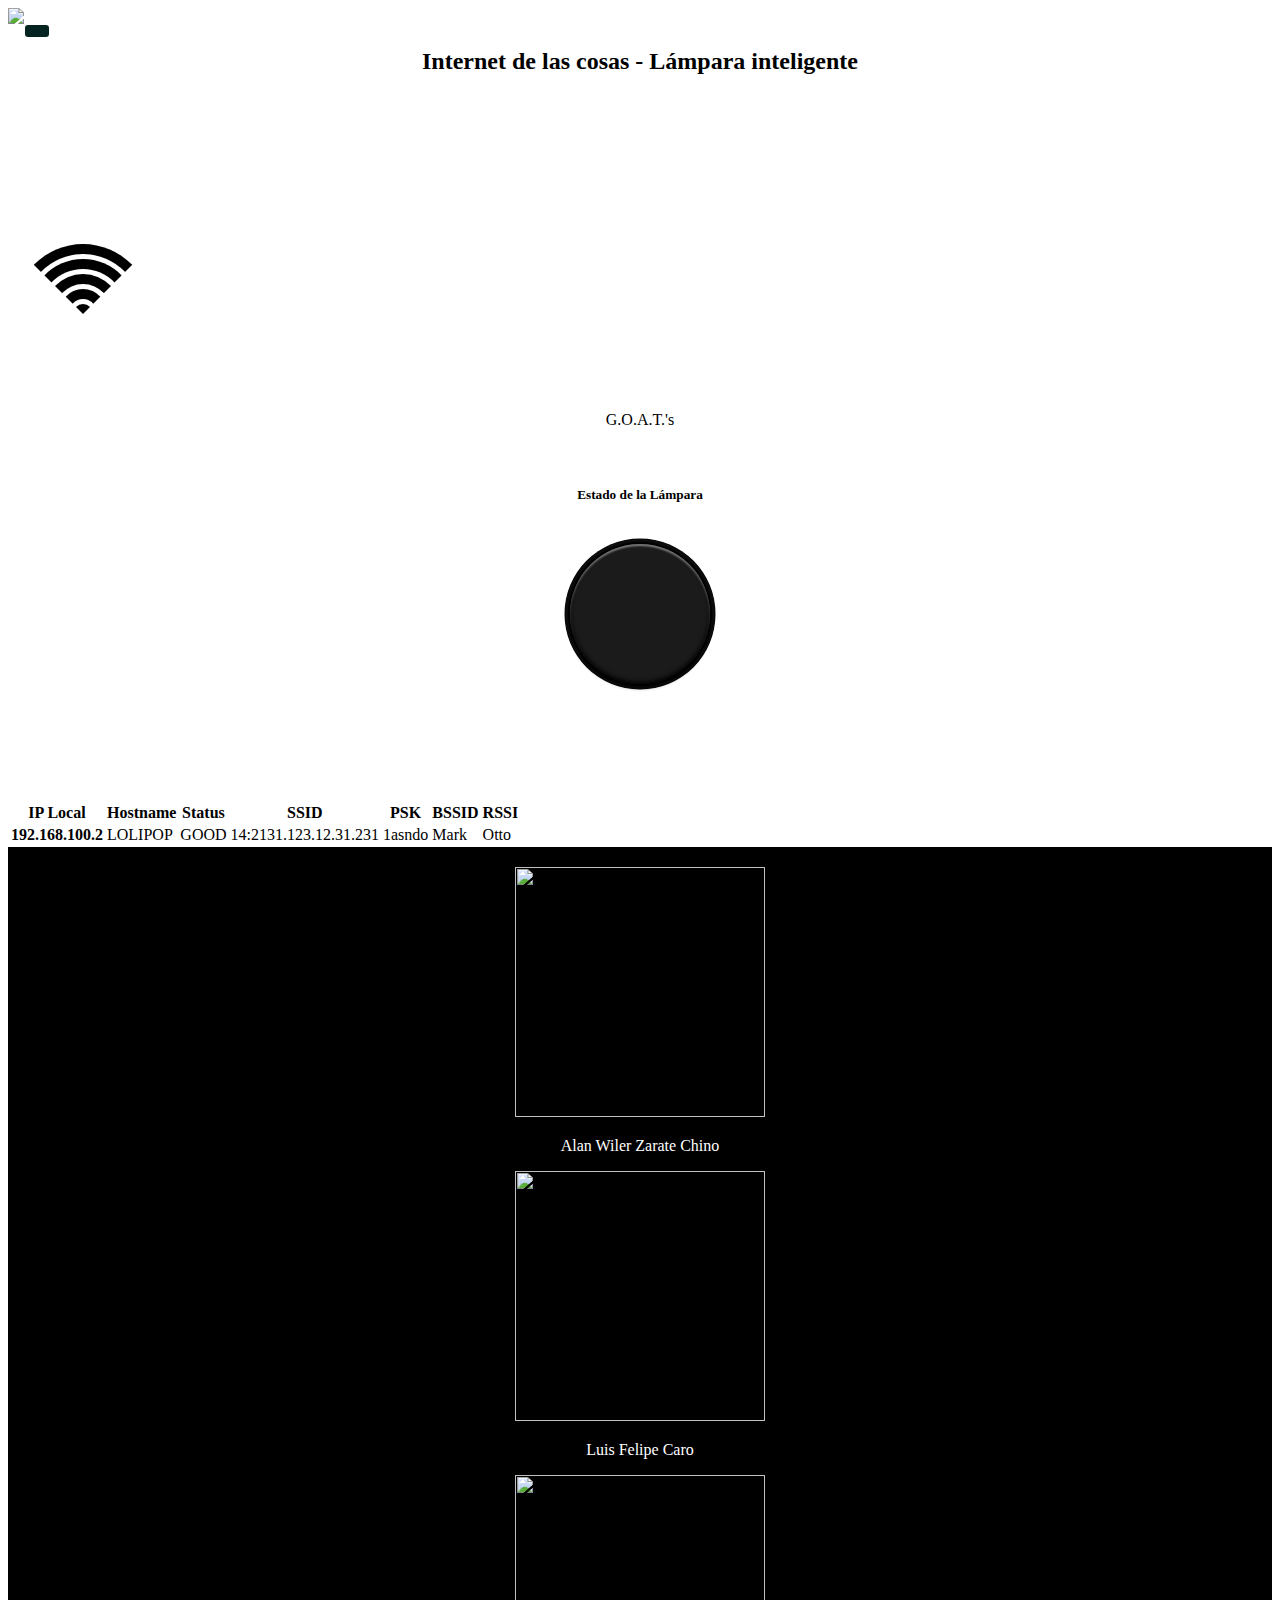
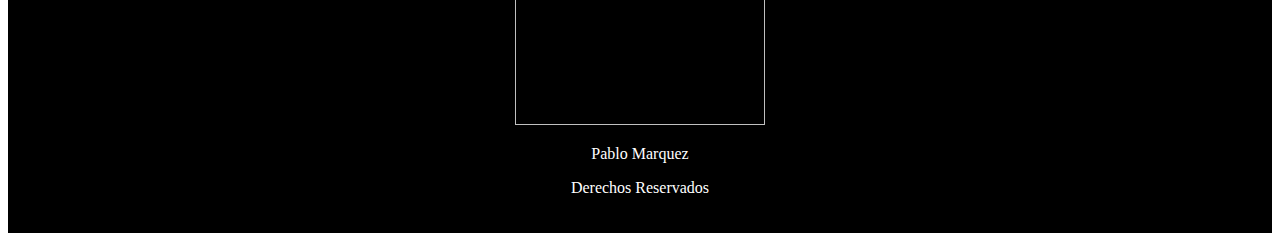
==== data/index.html @ 81736cc9 "first commit" ====
<!DOCTYPE html>
<html lang="es">
<head>
    <meta charset="UTF-8">
    <meta http-equiv="X-UA-Compatible" content="IE=edge">
    <meta name="viewport" content="width=device-width, initial-scale=1.0">
    <link href="https://cdn.jsdelivr.net/npm/bootstrap@5.0.2/dist/css/bootstrap.min.css" rel="stylesheet" integrity="sha384-EVSTQN3/azprG1Anm3QDgpJLIm9Nao0Yz1ztcQTwFspd3yD65VohhpuuCOmLASjC" crossorigin="anonymous">
    <link
      rel="stylesheet"
      href="https://cdnjs.cloudflare.com/ajax/libs/font-awesome/6.2.0/css/all.min.css"
      integrity="sha512-xh6O/CkQoPOWDdYTDqeRdPCVd1SpvCA9XXcUnZS2FmJNp1coAFzvtCN9BmamE+4aHK8yyUHUSCcJHgXloTyT2A=="
      crossorigin="anonymous"
      referrerpolicy="no-referrer"
    />
    <link rel="stylesheet" href="style.css">
    <title>Lámpara</title>
</head>
<body onload="getData()">

    <div class="contaup">
      <input type="checkbox" id="check">
      <label for="check">
          <i class="fas fa-bars" id="btnCheck"></i>
          <i class="fas fa-times" id="btnClose"></i>
      </label>
      <div class="sidebar1">
          <header>Menú</header>
          <ul>
              <li><a href="#" class="active"><i class="fa-solid fa-dice-one"></i>Operación 1</a></li>
              <li><a href="page2.html"><i class="fa-solid fa-dice-two"></i>Operación 2</a></li>
              <li><a href="page3.html"><i class="fa-solid fa-dice-three"></i>Operación 3</a></li>
              <li><a href="page4.html"><i class="fa-solid fa-dice-four"></i>Operación 4</a></li>
              <li><a href="page5.html"><i class="fa-solid fa-dice-five"></i>Operación 5</a></li>
              <li><a href="page6.html"><i class="fa-solid fa-dice-six"></i>Operación 6</a></li> 
              
          </ul>
      </div>
      
  </div>
  
    <div class="container">
        <div class="row">
          <div class="col d-flex align-items-center justify-content-center">
            <img
            class="logo-ucb"
            src="https://ucblpz.com/wp-content/uploads/2018/12/UCB-logo-lapaz.png"
          />
          </div>
          <div class="col d-flex align-items-center justify-content-center">
            <div>
                <h2 class="titulo-h2">Internet de las cosas - Lámpara inteligente</h2>
            </div>
            
            
          </div>
          <div class="col d-flex align-items-center justify-content-center">
            
            <div class="waveStrength-3">
                <div class="wave">
                  <div class="wave">
                    <div class="wave">
                      <div class="wave">
                        <div class="wave"></div>
                      </div>
                    </div>
                  </div>
                </div>
              </div>

              <div class="logo_main">
                <!-- <img src="https://foroharley.com/media/vegvisir-png.58735/full" alt=""> -->
                <img src="https://i.ibb.co/cg2H8FQ/logo2.jpg" alt="">
                <p>
                  G.O.A.T.'s
                </p>
              </div>

          </div>
        </div>
    </div>


    <div class="container c_infoLampara">
        <h5 class="titulo">Estado de la Lámpara</h5>
         <br>
            <div class="label" onclick="imprimir()">
              <input type="checkbox"/>
              <span class="btn-real-sw"></span>
              <i id="pulsador-button" class="fa fa-power-off"></i>
        </div>
    </div>
    <br>
    <br>

    <div class="container">
        <table class="table table-striped table-dark">
            <thead>
              <tr>
                <th scope="col">IP Local</th>
                <th scope="col">Hostname</th>
                <th scope="col">Status</th>
                <th scope="col">SSID</th>
                <th scope="col">PSK</th>
                <th scope="col">BSSID</th>
                <th scope="col">RSSI</th>
              </tr>
            </thead>
            <tbody>
              <tr>
                <th>192.168.100.2</th>
                <td>LOLIPOP</td>
                <td>GOOD</td>
                <td>14:2131.123.12.31.231</td>
                <td>1asndo</td>
                <td>Mark</td>
                <td>Otto</td> 
              </tr>
               
            </tbody>
          </table>
    </div>

    <div class="container footer">
      <div class="row">
        <div class="col">
          <img
            src="https://www.linkpicture.com/q/20210201_225708_2.jpg"
            type="image"  
            style="width: 250px; height: 250px; object-fit:cover;" 
            />
          <p>Alan Wiler Zarate Chino</p>
        </div>
        <div class="col">
          <img src="https://www.linkpicture.com/q/591_67344437_20190722_233525-5.jpg" type="image">
          <p>Luis Felipe Caro</p>
        </div>
        <div class="col">
          <img src='https://www.linkpicture.com/q/perfil_2.jpg' type='image'>
          <p>Pablo Marquez</p>
        </div>
      </div>
      
      <p>
        <i class="fa-regular fa-copyright"></i>  Derechos Reservados
      </p>
    </div>

    <script src="script.js"></script>
</body>
</html>
---- data/style.css ----
/* own code */

.container .titulo{
    text-align: center;
}
.c_infoLampara{
    height: 300px;
    padding-top: 20px;
    transition: 0.5s;
}




/* wifi */
.waveStrength-3 {
    margin-top: 13%;
  }
  .wave {
    display: inline-block;
    border: 10px solid transparent;
    border-top-color: currentColor;
    border-radius: 50%;
    border-style: solid;
    margin: 5px;
  }

  .wv4 {
    border-top-color: #eee;
  }
  .wv3 {
    border-top-color: #eee;
  }
  .wv2 {
    border-top-color: #eee;
  }
  .wv1 {
    border-top-color: #eee;
  }

 .titulo-h2{
    text-align: center;
  }

  /* imagen para el boton */
   
  .label {
    position: relative !important;
    width: 140px!important;
    height: 140px!important;
    cursor: pointer!important;
    border-radius: 50%!important;
    margin: auto!important;
  }

  .label .btn-real-sw {
    position: absolute !important;
    top: 0 !important;
    display: block !important;
    width: 100% !important;
    height: 100%!important;
    background-color: #1b1b1b !important;
    border-radius: 50%!important;
    box-shadow: 0 3px 4px rgba(0, 0, 0, 1),
      inset 0 -2px 5px rgba(0, 0, 0, 1),
      inset 0 2px 2px rgba(255, 255, 255, 0.5), 0 0 0 2px #000,
      0 0 0 5px #0c0c0c, 0 0 0 5.5px #080808!important;
  }
  .label input[type="checkbox"] {
    -webkit-appearance: none !important;
    display: none !important;
    
  }
  .label .fa {
    position: absolute!important;
    top: 50%!important;
    left: 50%!important;
    transform: translate(-50%, -50%)!important;
    font-size: 5em!important;
    color: #0c0c0c!important;
  }
  .label .pulsador-activado {
    color: #fbff00!important;
    text-shadow: 0 0 100px #ffffff, 0 0 60px #f1ea8e!important;
  }

/* for side manu */
.sidebar1 {
  z-index: 1111;
  position: fixed;
  left:-250px;
  width: 250px;
  height: 100%;
  background: #042331;
  transition: all 0.5s ease;
  top: 0;
}
.sidebar1 header{
  font-size: 22px;
  color: #ffffff;
  text-align: center;
  line-height: 70px;
  background: #063146;
  user-select: none;
}
.sidebar1 ul a{
  display: block;
  height: 100%;
  width: 100%;
  line-height: 65px;
  font-size: 20px;
  color: #ffffff;
  padding-left: 30px;
  box-sizing: border-box;
  border-top: 1px solid rgb(255, 255, 255, 0.1);
  border-bottom: 1px solid black;
  text-decoration: none;
  transition: 0.4s;
  
}
.sidebar1 ul a.active{
  color: #fbff00;
}
.sidebar1 ul li:hover a{
  padding-left: 50px;
}
.sidebar1 ul a i{
  margin-right: 16px;
}
#check{
   
  display: none;
 
}
label #btnCheck,label #btnClose{
  position: fixed;
  cursor: pointer;
  background: #042321;
  border-radius: 3px;
  
}
label #btnCheck{
  left: 25px;
  top: 25px;
  font-size: 35px; 
  color: #ffffff;
  padding: 6px 12px;
  transition: all .5s ;
}
label #btnClose{
  z-index: 2322;
  left: -195px;
  top: 17px;
  font-size: 30px;
  color: #0a5275;
  padding: 4px 9px;
  transition: all .5s ease;
}

#mainsection{
  background: #0a5275;
  box-sizing: border-box;
  width: 100%;
  
}

#check:checked ~ .sidebar1{
  left: 0;

}
#check:checked ~ label #btnCheck{
  left: 290px;
  opacity: 0;
  pointer-events: none;
}
#check:checked ~ label #btnClose{
  left: 195px;
}

#check:checked ~ #mainsection{
  left: 600px;
}

/* fin side menu*/

/* footer */

.footer{
  background:#000;
  color: #fff; 
  padding: 20px;
}
 
.footer .row .col {
  align-items: center;
  text-align: center;
}
.footer .row .col img{
  width: 250px;
  height: 250px;
  object-fit: cover;
}
.topnav .col-1 img{
  background: #fff;
}
.footer p{
  text-align: center;
}

.logo_main img{
  width: 150px;
}
.logo_main p{
  margin-top: 0;
  text-align: center;
}

/*slider*/
.slider {
  position:relative;
  top:50%;
  left:50%;
  transform:translate(-50%,-50%);
  width:550px;
  height:60px;
  padding:30px;
  padding-left: 40px;
  background:#fcfcfc;
  border-radius:20px;
  display:flex;
  align-items:center;
  box-shadow:0px 15px 40px #7E6D5766;
 }
 .slider p {
  font-size:26px;
  font-weight:600;
  font-family: Open Sans;
  padding-left:30px;
  color:#7E6D57;
 }
 .slider input[type="range"] {
  -webkit-appearance:none !important;
  width:420px;
  height:2px;
  background:#7E6D57;
  border:none;
  outline:none;
 }
 .slider input[type="range"]::-webkit-slider-thumb {
  -webkit-appearance:none !important;
  width:30px;
  height:30px;
  background:#fcfcfc;
  border:2px solid #7E6D57;
  border-radius:50%;
  cursor:pointer;
 }
 .slider input[type="range"]::-webkit-slider-thumb:hover {
  background:#7E6D57;
 }

 /*page3*/
 .valores_pwm{
  background: #0a5275;
  color: white;
  text-align: center;
  font-size: 1.4em;
 }

 /*page4*/
 .container1 .row1{
  display: flex;
 }

 .container1 .row1 .f_col1{
  display: block;
  margin-top: 10px;
  padding-left: 25px;
 }
 
 .container1 .row1 .f_col2{
  display: block;
 }
 
 .container1 .row1 .f_col3{
  display: block;
 }
 
 .container1 .row1 .f_col4{
  display: block;
 }
 .container1 .row1 .f_col1 img{
    width: 300px;
 }
 .container1 .row1 .f_col2 .titulo-h2{
    font-size: 45px;
 }

 /*page 6*/
 .slider1 {
  position:relative;
  top:50%;
  left:50%;
  transform:translate(-50%,-50%);
  width:550px;
  height:60px;
  padding:30px;
  padding-left: 40px;
  background:#fcfcfc;
  border-radius:20px;
  display:flex;
  align-items:center;
  box-shadow:0px 15px 40px #7E6D5766;
 }
 .slider1 p {
  font-size:26px;
  font-weight:600;
  font-family: Open Sans;
  padding-left:30px;
  color:#7E6D57;
 }
 .slider1 input[type="range"] {
  -webkit-appearance:none !important;
  width:420px;
  height:3px;
  background:#7E6D57;
  margin: 0px !important;
   
  border:none;
  outline:none;
 }
 .slider1 input[type="range"]::-webkit-slider-thumb {
  -webkit-appearance:none !important;
  width:40px;
  height:40px;
  
  background:#fcfcfc;
  border:2px solid #7E6D57;
  border-radius:50%;
  cursor:pointer;
 }
 .slider1 input[type="range"]::-webkit-slider-thumb:hover {
  background:#7E6D57;
 }
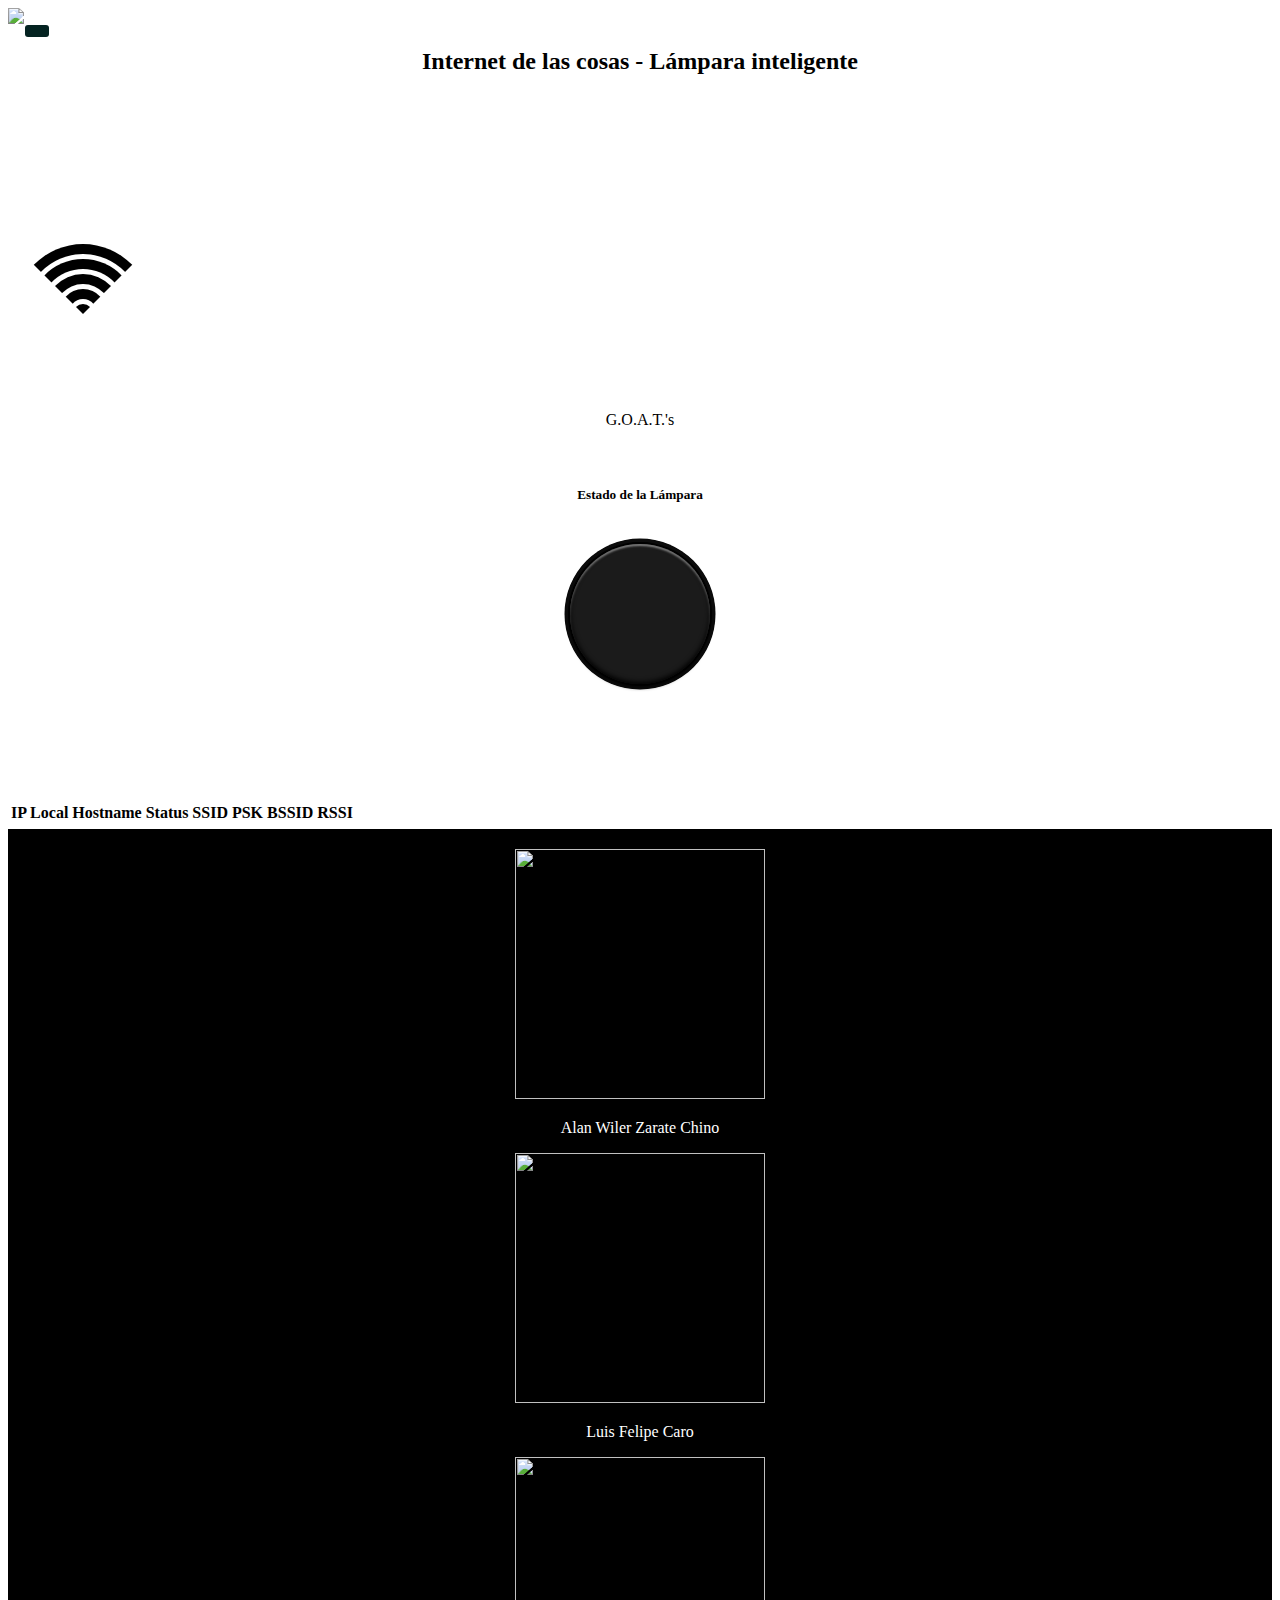
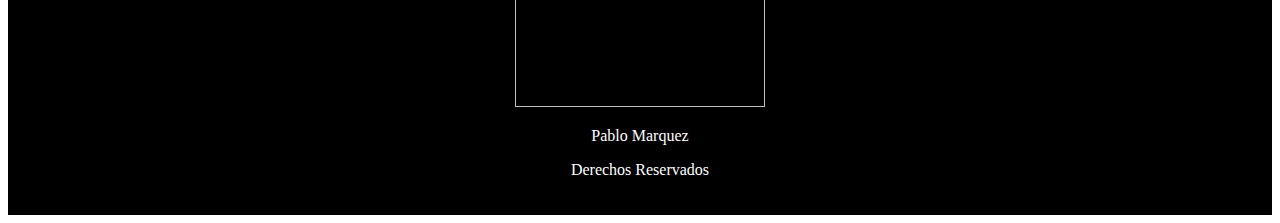
==== commit 491e451b: "last commit" ====
--- a/data/index.html
+++ b/data/index.html
@@ -83,7 +83,7 @@
     <div class="container c_infoLampara">
         <h5 class="titulo">Estado de la Lámpara</h5>
          <br>
-            <div class="label" onclick="imprimir()">
+            <div class="label" onclick="sendAction1(1)">
               <input type="checkbox"/>
               <span class="btn-real-sw"></span>
               <i id="pulsador-button" class="fa fa-power-off"></i>
@@ -107,13 +107,14 @@
             </thead>
             <tbody>
               <tr>
-                <th>192.168.100.2</th>
-                <td>LOLIPOP</td>
-                <td>GOOD</td>
-                <td>14:2131.123.12.31.231</td>
-                <td>1asndo</td>
-                <td>Mark</td>
-                <td>Otto</td> 
+               
+                <th id="ip"> </th>
+                <td id="hn"> </td>
+                <td id="st"> </td>
+                <td id="ss"> </td>
+                <td id="ps"> </td>
+                <td id="bs"> </td>
+                <td id="rs"> </td> 
               </tr>
                
             </tbody>
@@ -144,7 +145,9 @@
         <i class="fa-regular fa-copyright"></i>  Derechos Reservados
       </p>
     </div>
-
+    <script>
+      var pageCurrent = 1;
+    </script>
     <script src="script.js"></script>
 </body>
 </html>